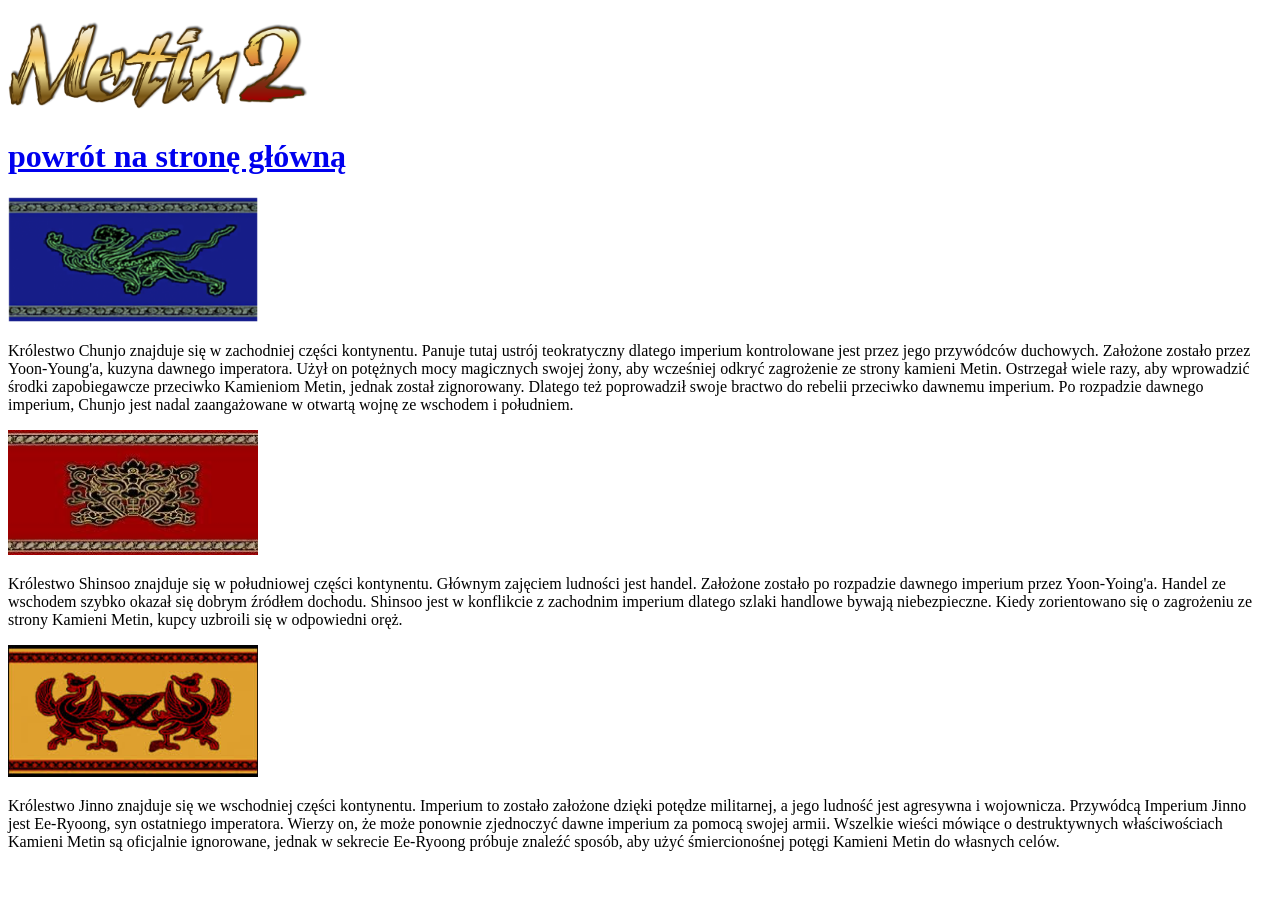
==== królestwa.html @ 2adadc77 "Create królestwa.html" ====
<!DOCTYPE html>
<html lang="en">
<head>
    <meta charset="UTF-8">
    <meta name="viewport" content="width=device-width, initial-scale=1.0">
    <title>Kacper Hadasz</title>
    <link rel="stylesheet" href="królestwa.css">
</head>
<body class="body">

<div class="item a">
    <h1><img src="obrazki\logo.png" width="300px"></h1>
    
    <h1><a href="index.html" class="button">powrót na stronę główną</a></h1>
</div>



<div class="item b">

    <img class="img" src="obrazki\jinno.png" width="250px">

    <p class="opis">
        <span class="first1">Królestwo Chunjo</span>  
             znajduje się w zachodniej części kontynentu.
            Panuje tutaj ustrój teokratyczny dlatego imperium kontrolowane jest przez jego przywódców duchowych.
            Założone zostało przez Yoon-Young'a, kuzyna dawnego imperatora. 
            Użył on potężnych mocy magicznych swojej żony, aby wcześniej odkryć zagrożenie ze strony kamieni Metin.
            Ostrzegał wiele razy, aby wprowadzić środki zapobiegawcze przeciwko Kamieniom Metin, jednak został zignorowany.
            Dlatego też poprowadził swoje bractwo do rebelii przeciwko dawnemu imperium.
            Po rozpadzie dawnego imperium, Chunjo jest nadal zaangażowane w otwartą wojnę ze wschodem i południem. 
    </p>

    
    
</div>

<div class="item c">

    <img class="img" src="obrazki\shinsoo.jpg" width="250px">

    <p class="opis">
        <span class="first2"> Królestwo Shinsoo </span> 
         znajduje się w południowej części kontynentu.
        Głównym zajęciem ludności jest handel. Założone zostało po rozpadzie dawnego imperium przez Yoon-Yoing'a. 
        Handel ze wschodem szybko okazał się dobrym źródłem dochodu. Shinsoo jest w konflikcie z zachodnim imperium dlatego szlaki handlowe bywają niebezpieczne.
         Kiedy zorientowano się o zagrożeniu ze strony Kamieni Metin, kupcy uzbroili się w odpowiedni oręż.
        
    </p>
    
    
</div>

<div class="item d">

    <img class="img" src="obrazki\chunjo.jpg" width="250px">

    <p class="opis">
        <span class="first3"> Królestwo Jinno </span> 
         znajduje się we wschodniej części kontynentu. Imperium to zostało założone dzięki potędze militarnej,
         a jego ludność jest agresywna i wojownicza.
        Przywódcą Imperium Jinno jest Ee-Ryoong, syn ostatniego imperatora.
         Wierzy on, że może ponownie zjednoczyć dawne imperium za pomocą swojej armii.
        Wszelkie wieści mówiące o destruktywnych właściwościach Kamieni Metin są oficjalnie ignorowane, 
        jednak w sekrecie Ee-Ryoong próbuje znaleźć sposób, aby użyć śmiercionośnej potęgi Kamieni Metin do własnych celów.
    </p>
   
    
</div>




    
</body>
</html>
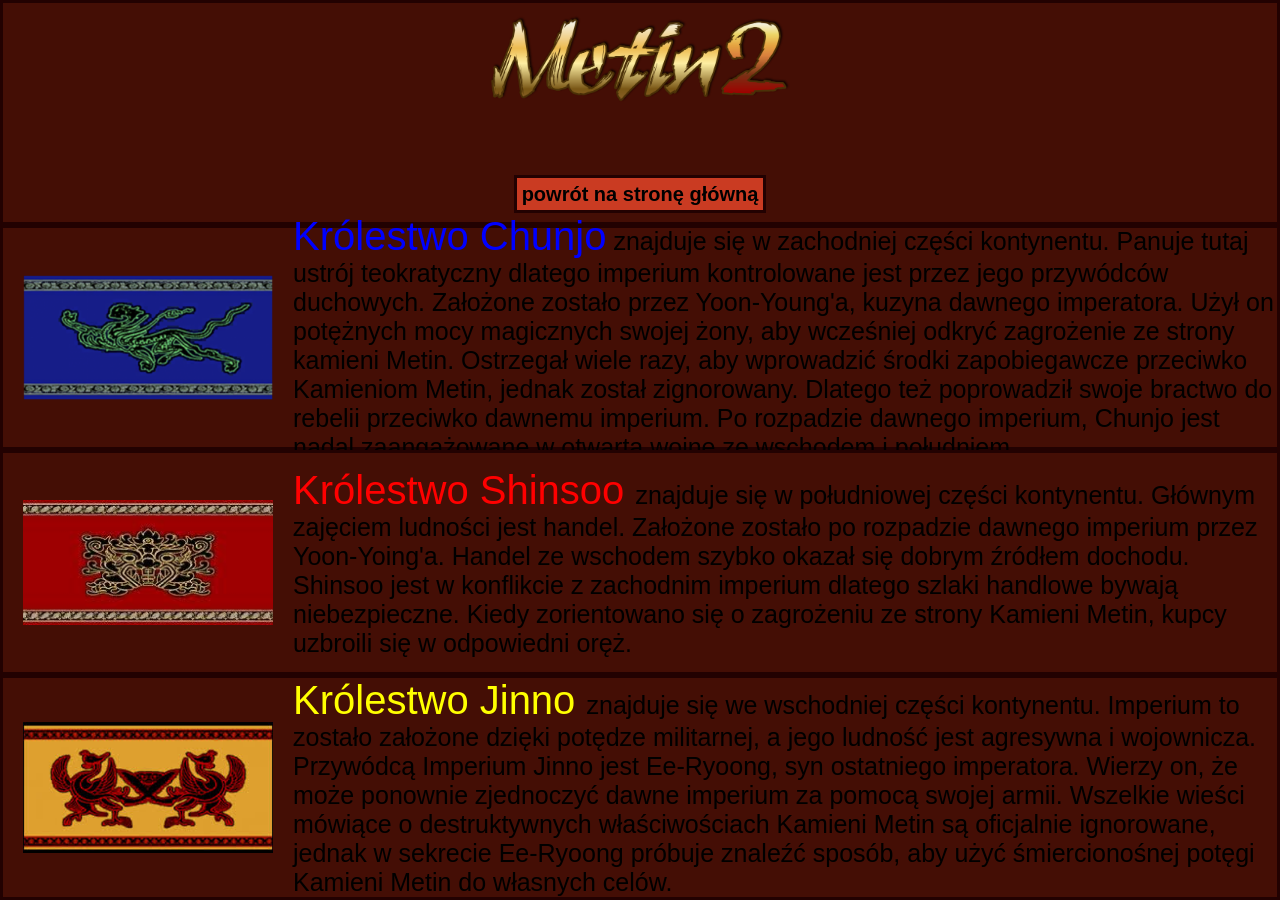
==== commit f4cb9b53: "Update królestwa.html" ====
--- a/królestwa.html
+++ b/królestwa.html
@@ -73,4 +73,9 @@
 
     
 </body>
+
+
+    <script src="królestwa.js"></script>
+
 </html>
+
--- a/królestwa.css
+++ b/królestwa.css
@@ -0,0 +1,116 @@
+.body{
+    display: grid;
+    height: 100vh;
+    width: 100%;
+    margin: auto 0;
+    font-family: sans-serif;
+    grid-template-columns: 25% 25% 25% 25%  ;
+    grid-template-rows: 25% 25% 25% 25%;
+    grid-template-areas: 
+    "a a a a"
+    "b b b b"
+    "c c c c"
+    "d d d d"
+    ;
+}
+
+.item{
+    background-color: rgb(68, 14, 5);
+   border:  3px solid rgb(34, 1, 1);
+   display: flex;
+   justify-content: center;
+   align-items: center;
+   color: black;
+   
+  
+  
+}
+
+.a{
+    grid-area: a;
+    display: flex;
+    flex-direction: column;
+    font-size: 20px;
+    justify-content: center;
+    align-items: center;
+   
+   
+}
+
+.b{
+    grid-area: b;
+    
+    justify-content: start;
+    
+    
+    
+    
+    
+}
+
+.c{
+    grid-area: c;
+    align-items: center;
+    justify-content: start;
+    
+   
+}
+
+
+
+.d{
+    grid-area: d;
+    align-items: center;
+    justify-content: start;
+    
+    
+}
+
+
+
+
+.button{
+    border: none;
+    outline: none;
+    background: none;
+    border: 3px solid rgb(34, 1, 1);
+   font-size: 20px;
+   padding: 5px;
+    background: rgb(202, 59, 34);
+    color: inherit;
+    text-decoration:none;    
+    
+}
+
+.button:active{
+    background: rgb(107, 26, 12);
+    transform: translateY(4px);
+    
+}
+
+.img{
+
+padding: 20px;
+   
+    
+}
+
+.opis{
+    font-size: 25px;
+}
+
+
+.first1{
+    font-size: 40px;
+    color: blue;
+}
+
+.first2{
+    font-size: 40px;
+    color: red;
+}
+
+.first3{
+    font-size: 40px;
+    color: yellow;
+}
